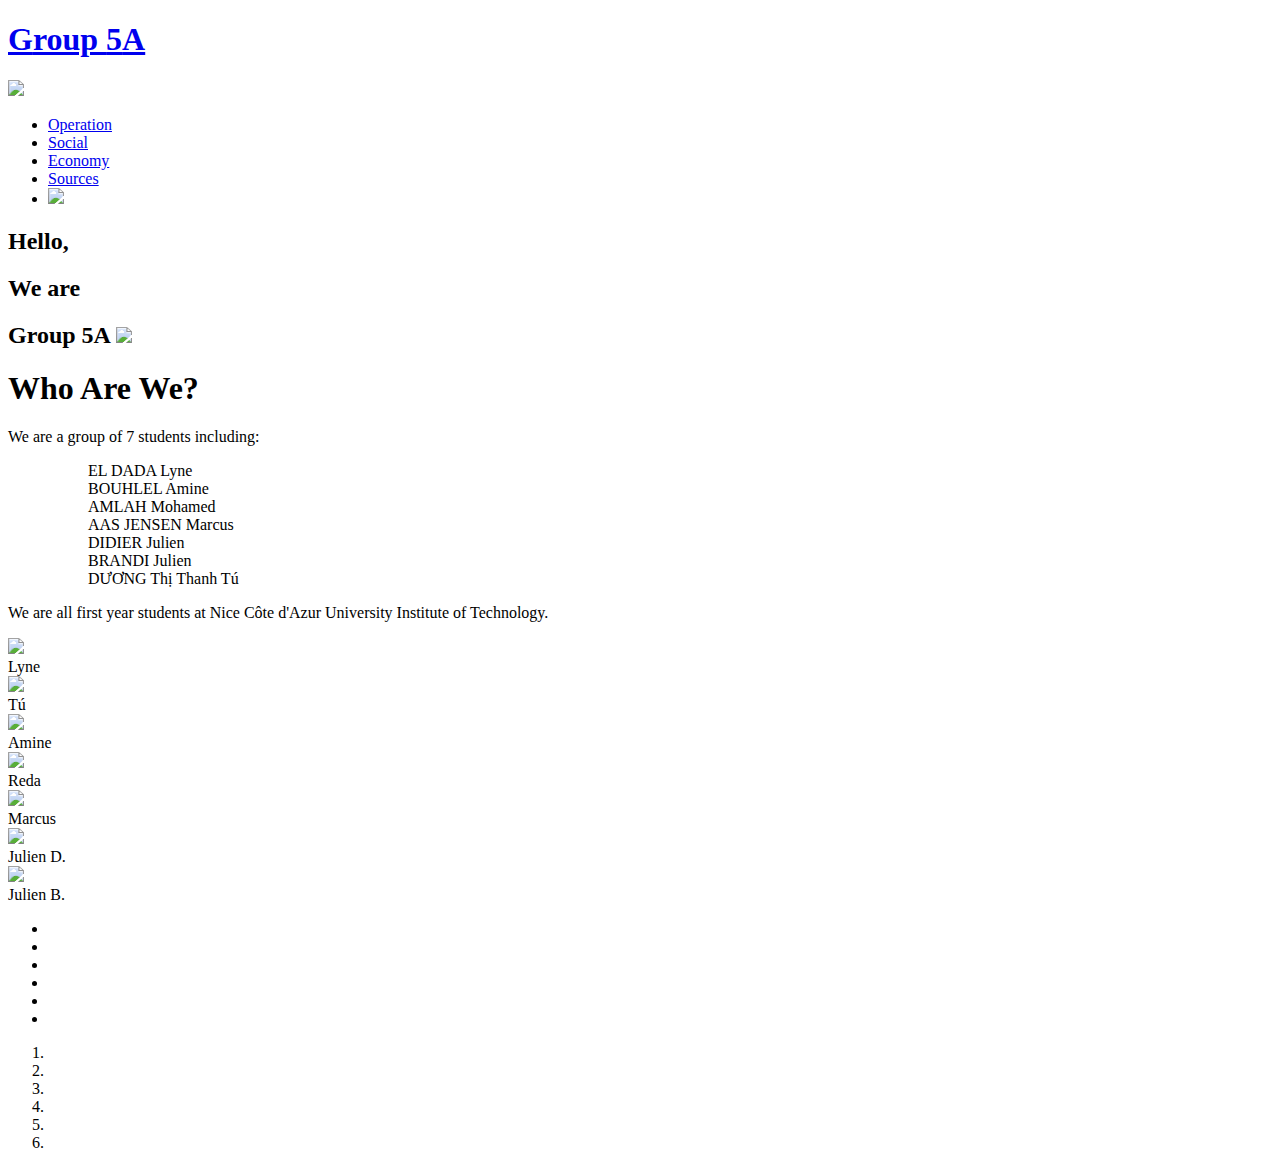
==== qui-sommes-nous-en.html @ dd375227 "Add files via upload" ====
<!DOCTYPE html>
<html lang="en">
  <head>
    <meta charset="UTF-8" />
    <meta name="viewport" content="width=device-width, initial-scale=1.0" />
    <link rel="stylesheet" href="../styles/style_qui2.css" />
    <title>Who are we?</title>
    <link rel="icon" href="../img/favicon.png" />
  </head>
  <body>
    <!-- Header -->
    <section id="header">
      <div class="header container">
        <div class="nav-bar">
          <div class="brand">
            <a href="./page_principale_en.html"
              ><h1><span>G</span>roup <span>5</span>A</h1></a
            >
          </div>
          <img class="rotate" src="../img/favicon.png" />
          <div class="nav-list">
            <div class="hamburger"><div class="bar"></div></div>
            <ul>
              <li class="menu_fonc">
                <a href="./partie_fonct_en.html">Operation</a>
              </li>
              <li class="menu_utilite">
                <a href="./partie_Sociale_en.html">Social</a>
              </li>
              <li class="menu_eco">
                <a href="./partie_economique_en.html">Economy</a>
              </li>
              <li class="menu_sources">
                <a href="./Sources_en.html">Sources</a>
              </li>
              <li class="versioneng">
                <a href="../pages/qui-sommes-nous.html"
                  ><img src="../img/frlogo.png"
                /></a>
              </li>
            </ul>
          </div>
        </div>
      </div>
    </section>
    <!-- End Header -->
    <!-- Hero Section  -->
    <section id="hero">
      <div class="hero container">
        <div>
          <h2>Hello, <span></span></h2>
          <h2>We are <span></span></h2>
          <h2>
            Group 5A <span><img src="../img/favicon.png" /></span>
          </h2>
        </div>
      </div>
    </section>
    <!-- End Hero Section  -->
    <!-- Service Section -->
    <section id="nous">
      <div class="nous container">
        <div class="nous-top">
          <h1 class="section-title">
            <span>W</span>ho <span>A</span>re <span>W</span>e?
          </h1>
          <p>We are a group of 7 students including:</p>
          <ul>
            <ol>
              EL DADA Lyne
            </ol>
            <ol>
              BOUHLEL Amine
            </ol>
            <ol>
              AMLAH Mohamed
            </ol>
            <ol>
              AAS JENSEN Marcus
            </ol>
            <ol>
              DIDIER Julien
            </ol>
            <ol>
              BRANDI Julien
            </ol>
            <ol>
              DƯƠNG Thị Thanh Tú
            </ol>
          </ul>
          <p id="p1">
            We are all first year students at Nice Côte d'Azur University
            Institute of Technology.
          </p>
        </div>
      </div>
    </section>
    <section id="photo">
      <div class="photo container" id="ourteam">
        <div class="ourteam_wrapper">
          <div class="team-1 team">
            <div class="team_members">
              <img src="../img/lyne.png" />
              <div class="ourteam_wrapper-layer_top">
                <div class="ourteam_wrapper-text">Lyne</div>
              </div>
            </div>
            <div class="team_members">
              <img src="../img/tu.jpg" />
              <div class="ourteam_wrapper-layer_top">
                <div class="ourteam_wrapper-text">Tú</div>
              </div>
            </div>
            <div class="team_members">
              <img src="../img/amine.png" />
              <div class="ourteam_wrapper-layer_top">
                <div class="ourteam_wrapper-text">Amine</div>
              </div>
            </div>
            <div class="team_members">
              <img src="../img/reda.jpg" />
              <div class="ourteam_wrapper-layer_top">
                <div class="ourteam_wrapper-text">Reda</div>
              </div>
            </div>
          </div>
          <div class="team-2 team">
            <div class="team_members">
              <img src="../img/marcus.jpg" />
              <div class="ourteam_wrapper-layer_top">
                <div class="ourteam_wrapper-text">Marcus</div>
              </div>
            </div>
            <div class="team_members">
              <img src="../img/julien.jpg" />
              <div class="ourteam_wrapper-layer_top">
                <div class="ourteam_wrapper-text">Julien D.</div>
              </div>
            </div>
            <div class="team_members">
              <img src="../img/julienb.jpg" />
              <div class="ourteam_wrapper-layer_top">
                <div class="ourteam_wrapper-text">Julien B.</div>
              </div>
            </div>
          </div>
        </div>
      </div>
    </section>
  </body>
  <footer>
    <div class="box">
      <ul class="minbox">
        <li></li>
        <li></li>
        <li></li>
        <li></li>
        <li></li>
        <li></li>
      </ul>
      <ol class="maxbox">
        <li></li>
        <li></li>
        <li></li>
        <li></li>
        <li></li>
        <li></li>
      </ol>
    </div>
  </footer>
</html>
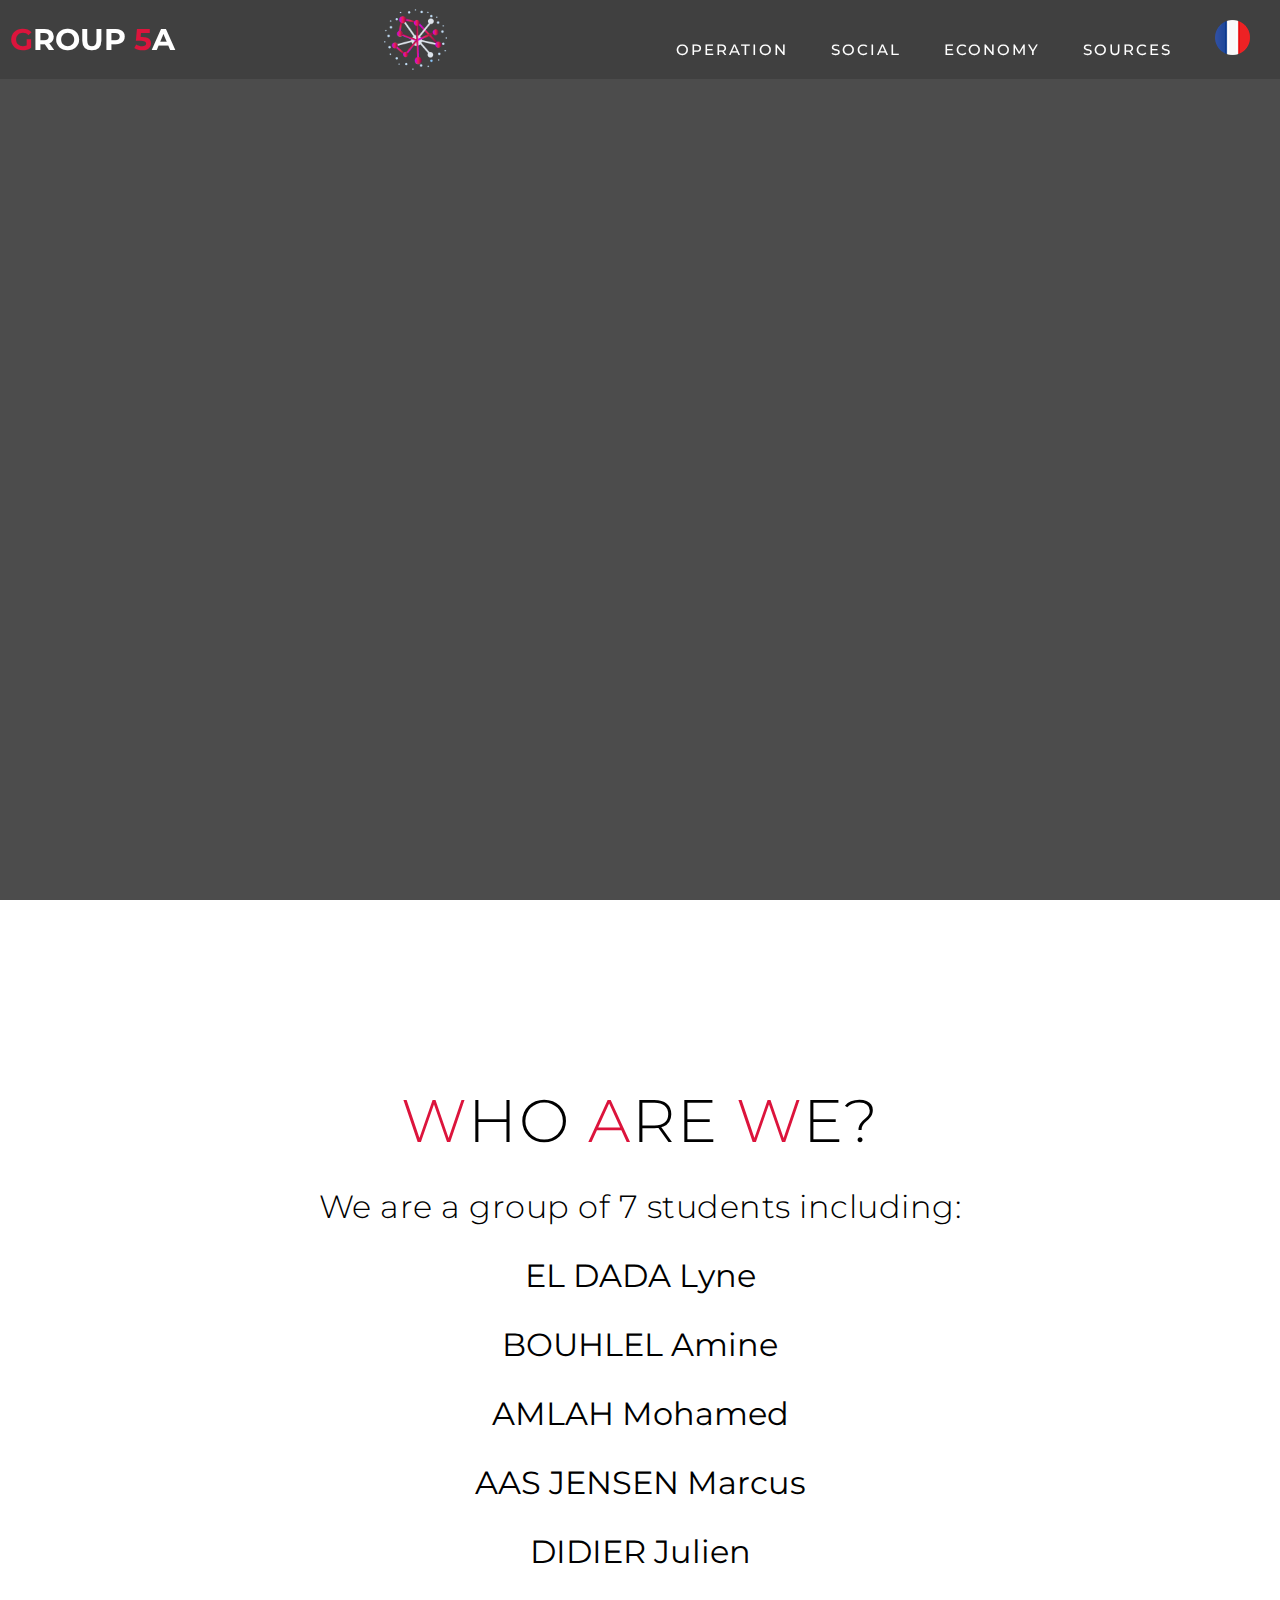
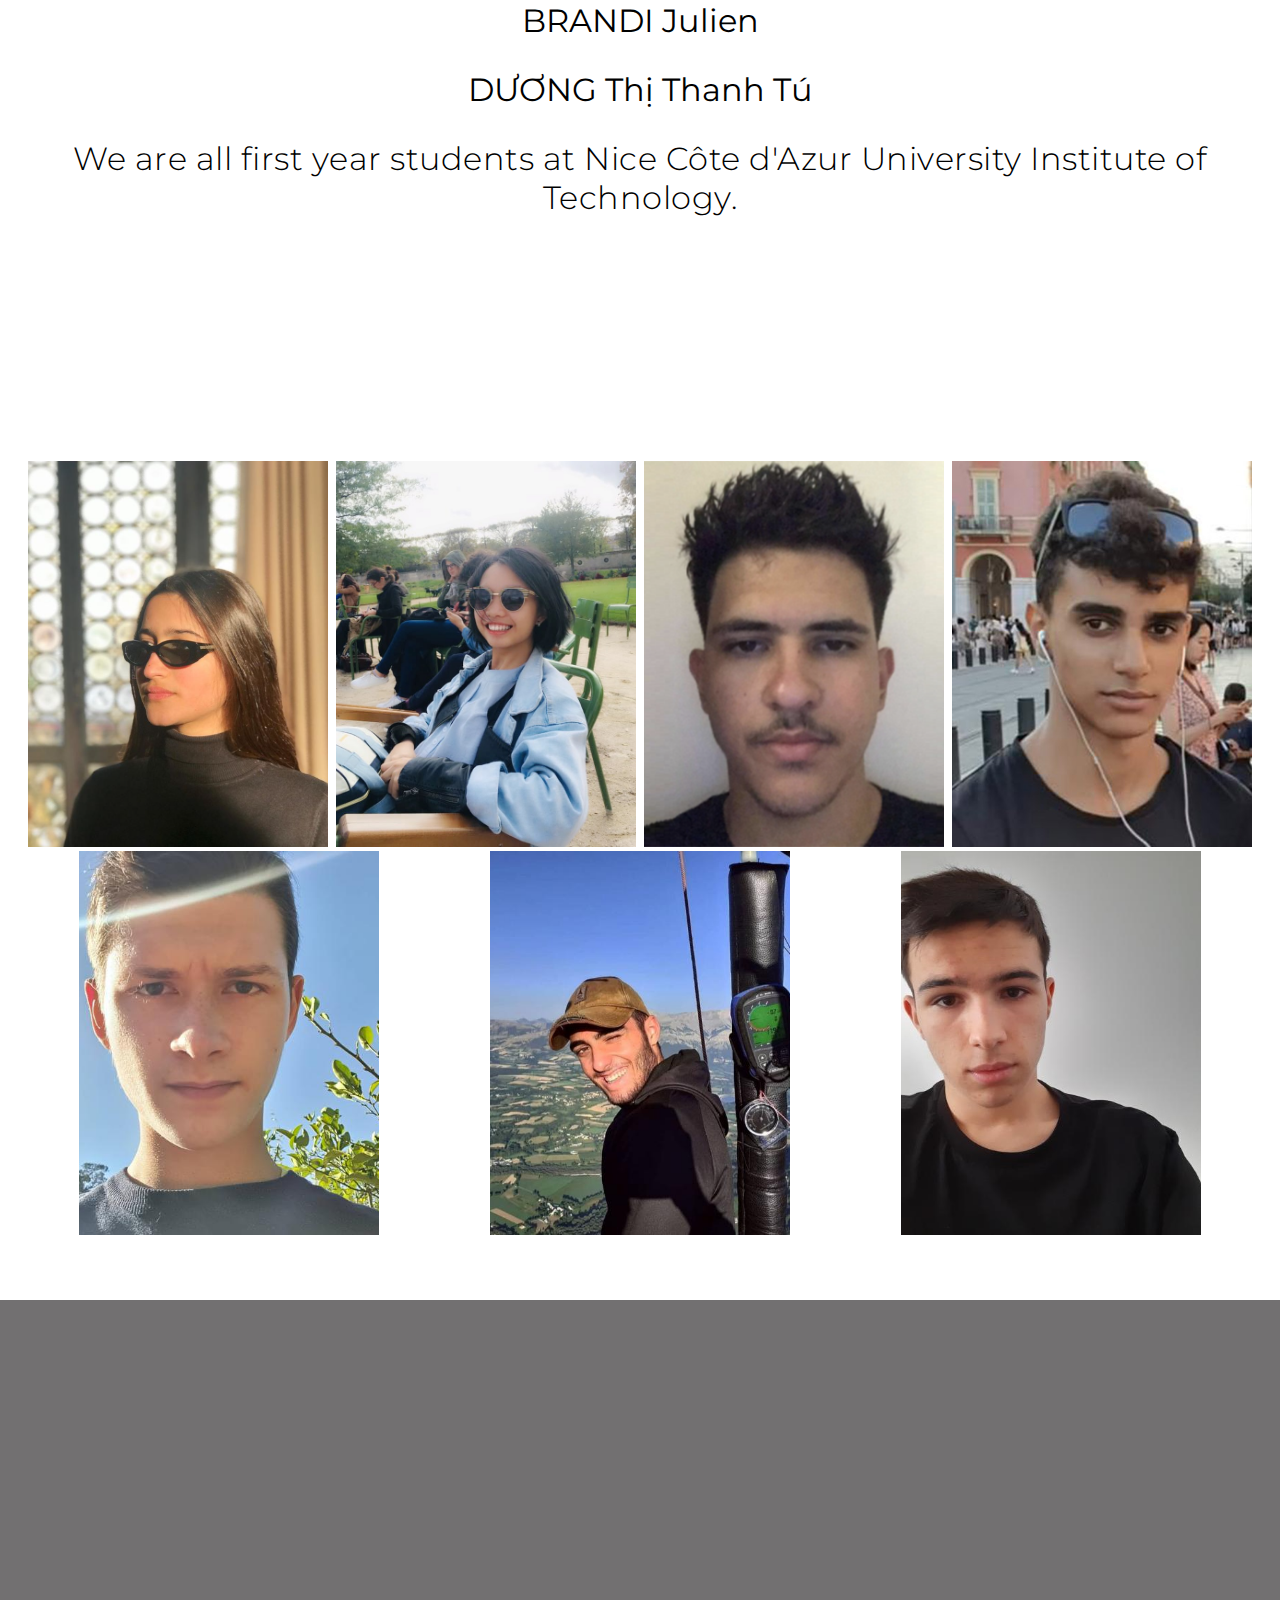
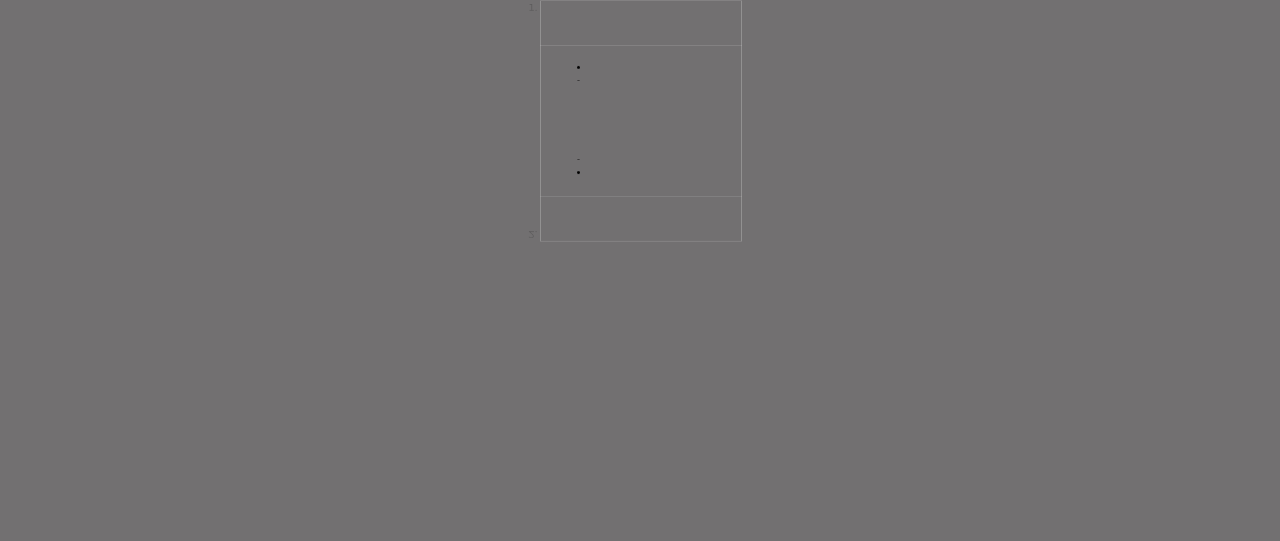
==== commit d71c15a8: "Update qui-sommes-nous-en.html" ====
--- a/qui-sommes-nous-en.html
+++ b/qui-sommes-nous-en.html
@@ -3,9 +3,9 @@
   <head>
     <meta charset="UTF-8" />
     <meta name="viewport" content="width=device-width, initial-scale=1.0" />
-    <link rel="stylesheet" href="../styles/style_qui2.css" />
+    <link rel="stylesheet" href="./style_qui2.css" />
     <title>Who are we?</title>
-    <link rel="icon" href="../img/favicon.png" />
+    <link rel="icon" href="./favicon.png" />
   </head>
   <body>
     <!-- Header -->
@@ -13,11 +13,11 @@
       <div class="header container">
         <div class="nav-bar">
           <div class="brand">
-            <a href="./page_principale_en.html"
+            <a href="./index.html"
               ><h1><span>G</span>roup <span>5</span>A</h1></a
             >
           </div>
-          <img class="rotate" src="../img/favicon.png" />
+          <img class="rotate" src="./favicon.png" />
           <div class="nav-list">
             <div class="hamburger"><div class="bar"></div></div>
             <ul>
@@ -34,8 +34,8 @@
                 <a href="./Sources_en.html">Sources</a>
               </li>
               <li class="versioneng">
-                <a href="../pages/qui-sommes-nous.html"
-                  ><img src="../img/frlogo.png"
+                <a href="./qui-sommes-nous.html"
+                  ><img src="./frlogo.png"
                 /></a>
               </li>
             </ul>
@@ -51,7 +51,7 @@
           <h2>Hello, <span></span></h2>
           <h2>We are <span></span></h2>
           <h2>
-            Group 5A <span><img src="../img/favicon.png" /></span>
+            Group 5A <span><img src="./favicon.png" /></span>
           </h2>
         </div>
       </div>
@@ -100,25 +100,25 @@
         <div class="ourteam_wrapper">
           <div class="team-1 team">
             <div class="team_members">
-              <img src="../img/lyne.png" />
+              <img src="./lyne.png" />
               <div class="ourteam_wrapper-layer_top">
                 <div class="ourteam_wrapper-text">Lyne</div>
               </div>
             </div>
             <div class="team_members">
-              <img src="../img/tu.jpg" />
+              <img src="./tu.jpg" />
               <div class="ourteam_wrapper-layer_top">
                 <div class="ourteam_wrapper-text">Tú</div>
               </div>
             </div>
             <div class="team_members">
-              <img src="../img/amine.png" />
+              <img src="./amine.png" />
               <div class="ourteam_wrapper-layer_top">
                 <div class="ourteam_wrapper-text">Amine</div>
               </div>
             </div>
             <div class="team_members">
-              <img src="../img/reda.jpg" />
+              <img src="./reda.jpg" />
               <div class="ourteam_wrapper-layer_top">
                 <div class="ourteam_wrapper-text">Reda</div>
               </div>
@@ -126,19 +126,19 @@
           </div>
           <div class="team-2 team">
             <div class="team_members">
-              <img src="../img/marcus.jpg" />
+              <img src="./marcus.jpg" />
               <div class="ourteam_wrapper-layer_top">
                 <div class="ourteam_wrapper-text">Marcus</div>
               </div>
             </div>
             <div class="team_members">
-              <img src="../img/julien.jpg" />
+              <img src="./julien.jpg" />
               <div class="ourteam_wrapper-layer_top">
                 <div class="ourteam_wrapper-text">Julien D.</div>
               </div>
             </div>
             <div class="team_members">
-              <img src="../img/julienb.jpg" />
+              <img src="./julienb.jpg" />
               <div class="ourteam_wrapper-layer_top">
                 <div class="ourteam_wrapper-text">Julien B.</div>
               </div>
--- a/style_qui2.css
+++ b/style_qui2.css
@@ -0,0 +1,702 @@
+@import "https://fonts.googleapis.com/css?family=Montserrat:300, 400, 700&display=swap";
+/* Keyframes */
+@keyframes move {
+  0% {
+    transform: rotateX(13deg) rotateY(0deg);
+  }
+  25% {
+    transform: rotateX(26deg) rotateY(90deg);
+  }
+  50% {
+    transform: rotateX(50deg) rotateY(180deg);
+  }
+  75% {
+    transform: rotateX(26deg) rotateY(270deg);
+  }
+  100% {
+    transform: rotateX(13deg) rotateY(360deg);
+  }
+}
+@keyframes hamburger_puls {
+  0% {
+    opacity: 1;
+    transform: scale(1);
+  }
+  100% {
+    opacity: 0;
+    transform: scale(1.4);
+  }
+}
+@keyframes text_reveal_box {
+  50% {
+    width: 100%;
+    left: 0;
+  }
+  100% {
+    width: 0;
+    left: 100%;
+  }
+}
+@keyframes text_reveal {
+  100% {
+    color: white;
+  }
+}
+@keyframes text_reveal_name {
+  100% {
+    color: crimson;
+    font-weight: 500;
+  }
+}
+@keyframes rotation {
+  from {
+    transform: rotate(0deg);
+  }
+  to {
+    transform: rotate(359deg);
+  }
+}
+/* End Keyframes */
+* {
+  padding: 0;
+  margin: 0;
+}
+html {
+  font-size: 10px;
+  font-family: "Montserrat", sans-serif;
+  scroll-behavior: smooth;
+}
+a {
+  text-decoration: none;
+}
+.container {
+  min-height: 100vh;
+  width: 100%;
+  display: flex;
+  align-items: center;
+  justify-content: center;
+}
+img {
+  height: 100%;
+  width: 100%;
+  object-fit: cover;
+}
+p {
+  color: black;
+  font-size: 1.4rem;
+  margin-top: 5px;
+  line-height: 2.5rem;
+  font-weight: 300;
+  letter-spacing: 0.05rem;
+}
+.section-title {
+  font-size: 4rem;
+  font-weight: 300;
+  color: black;
+  margin-bottom: 10px;
+  text-transform: uppercase;
+  letter-spacing: 0.2rem;
+  text-align: center;
+}
+.section-title span {
+  color: crimson;
+}
+
+.brand h1 {
+  font-size: 3rem;
+  text-transform: uppercase;
+  color: white;
+}
+.brand h1 span {
+  color: crimson;
+}
+/*Hamburger*/
+#header .hamburger {
+  height: 60px;
+  width: 60px;
+  display: inline-block;
+  border: 3px solid white;
+  border-radius: 50%;
+  position: relative;
+  display: flex;
+  align-items: center;
+  justify-content: center;
+  z-index: 100;
+  cursor: pointer;
+  transform: scale(0.8);
+  margin-right: 20px;
+}
+#header .hamburger:after {
+  position: absolute;
+  content: "";
+  height: 100%;
+  width: 100%;
+  border-radius: 50%;
+  border: 3px solid white;
+  animation: hamburger_puls 1s ease infinite;
+}
+#header .hamburger .bar {
+  height: 2px;
+  width: 30px;
+  position: relative;
+  background-color: white;
+  z-index: -1;
+}
+#header .hamburger .bar::after,
+#header .hamburger .bar::before {
+  content: "";
+  position: absolute;
+  height: 100%;
+  width: 100%;
+  left: 0;
+  background-color: white;
+  transition: 0.3s ease;
+  transition-property: top, bottom;
+}
+#header .hamburger .bar::after {
+  top: 8px;
+}
+#header .hamburger .bar::before {
+  bottom: 8px;
+}
+/*End of Hamburger*/
+/* Header section */
+#header {
+  position: fixed;
+  z-index: 1000;
+  left: 0;
+  top: 0;
+  width: 100vw;
+  height: auto;
+}
+#header .header {
+  min-height: 8vh;
+  background-color: rgba(31, 30, 30, 0.24);
+  transition: 0.3s ease background-color;
+}
+#header .nav-bar {
+  display: flex;
+  align-items: center;
+  justify-content: space-between;
+  width: 100%;
+  height: 100%;
+  max-width: 1300px;
+  padding: 0 10px;
+}
+#header .nav-list ul {
+  list-style: none;
+  position: absolute;
+  background-color: rgb(31, 30, 30);
+  width: 100vw;
+  height: 100vh;
+  left: 100%;
+  top: 0;
+  display: flex;
+  flex-direction: column;
+  justify-content: center;
+  align-items: center;
+  z-index: 1;
+  overflow-x: hidden;
+  transition: 0.5s ease left;
+}
+
+#header .nav-list ul a {
+  font-size: 2.9rem;
+  font-weight: 500;
+  letter-spacing: 0.2rem;
+  text-decoration: none;
+  color: white;
+  text-transform: uppercase;
+  padding: 20px;
+  display: block;
+}
+#header .nav-list ul a::after {
+  content: attr(data-after);
+  position: absolute;
+  top: 50%;
+  left: 50%;
+  transform: translate(-50%, -50%) scale(0);
+  color: rgba(240, 248, 255, 0.021);
+  font-size: 13rem;
+  letter-spacing: 50px;
+  z-index: -1;
+  transition: 0.3s ease letter-spacing;
+}
+#header .nav-list ul li:hover a::after {
+  transform: translate(-50%, -50%) scale(1);
+  letter-spacing: initial;
+}
+#header .nav-list ul li:hover a {
+  color: crimson;
+}
+
+.rotate {
+  width: 5%;
+  animation: rotation 5s infinite linear;
+  display: block;
+  margin-left: auto;
+  margin-right: auto; /*Pour mettre l'image au centre*/
+  background-color: transparent;
+}
+/*End of Header*/
+/* Hero Section */
+#hero {
+  background-image: url(../img/iutgif.gif);
+  background-size: cover;
+  background-position: top center;
+  position: relative;
+  z-index: 1;
+}
+#hero::after {
+  content: "";
+  position: absolute;
+  left: 0;
+  top: 0;
+  height: 100%;
+  width: 100%;
+  background-color: black;
+  opacity: 0.7;
+  z-index: -1;
+}
+#hero .hero {
+  max-width: 1200px;
+  margin: 0 auto;
+  padding: 0 50px;
+  justify-content: flex-start;
+}
+#hero h2 {
+  display: block;
+  width: fit-content;
+  font-size: 4rem;
+  position: relative;
+  color: transparent;
+  animation: text_reveal 0.5s ease forwards;
+  animation-delay: 1s;
+}
+#hero h2:nth-child(1) {
+  animation-delay: 1s;
+}
+#hero h2:nth-child(2) {
+  animation-delay: 2s;
+}
+#hero h2:nth-child(3) {
+  animation: text_reveal_name 0.5s ease forwards;
+  animation-delay: 3s;
+}
+#hero h2 span {
+  position: absolute;
+  top: 0;
+  left: 0;
+  height: 100%;
+  width: 0;
+  background-color: crimson;
+  animation: text_reveal_box 1s ease;
+  animation-delay: 0.5s;
+}
+#hero h2:nth-child(1) span {
+  animation-delay: 0.5s;
+}
+#hero h2:nth-child(2) span {
+  animation-delay: 1.5s;
+}
+#hero h2:nth-child(3) span {
+  animation-delay: 2.5s;
+}
+/* End Hero Section */
+/*Nous Section*/
+#nous .nous {
+  text-align: center;
+  max-width: 1500px;
+  margin: 0 auto;
+  padding: 100px 0;
+}
+#nous .nous-top {
+  max-width: 1500px;
+  margin: 0 auto;
+}
+#nous ol,
+p {
+  font-size: 32px;
+  margin-top: 30px;
+}
+#nous p {
+  line-height: normal;
+}
+#nous ol:hover {
+  color: crimson;
+  font-weight: bolder;
+  font-size: 34px;
+  padding: 10px;
+  background-color: rgba(73, 78, 82, 0.205);
+}
+
+/*End Nous Section*/
+/*Photo Section*/
+.ourteam_wrapper {
+  display: flex;
+  flex-direction: column;
+  flex-shrink: 0;
+  flex-wrap: wrap;
+  margin: 0 auto;
+}
+.ourteam_wrapper .team {
+  display: flex;
+  justify-content: space-around;
+  flex-wrap: wrap;
+}
+.ourteam_wrapper .team_members {
+  height: auto;
+  cursor: pointer;
+  overflow: hidden;
+  position: relative;
+  margin-left: 4px;
+  margin-right: 4px;
+  margin-bottom: 4px;
+  flex-wrap: wrap;
+  max-width: 300px;
+}
+.ourteam_wrapper .team_members:hover img {
+  transform: scale(1.1);
+}
+
+/*Effect de hover afficher nom*/
+.team_members:hover {
+  opacity: 1;
+}
+.ourteam_wrapper,
+.ourteam_wrapper * {
+  box-sizing: border-box;
+}
+.ourteam_wrapper {
+  position: relative;
+  display: inline-block;
+  overflow: hidden;
+  max-width: 100%;
+  height: auto;
+}
+.ourteam_wrapper img {
+  max-width: 100%;
+}
+.ourteam_wrapper {
+  display: block;
+}
+.ourteam_wrapper .ourteam_wrapper-layer_top {
+  opacity: 0;
+  position: absolute;
+  top: 0;
+  left: 0;
+  right: 0;
+  bottom: 0;
+  width: 100%;
+  height: 100%;
+  background: rgba(0, 0, 0, 0.6);
+  color: white;
+  padding: 15px;
+  -moz-transition: all 0.4s ease-in-out 0s;
+  -webkit-transition: all 0.4s ease-in-out 0s;
+  -ms-transition: all 0.4s ease-in-out 0s;
+  transition: all 0.4s ease-in-out 0s;
+}
+.ourteam_wrapper .team_members:hover .ourteam_wrapper-layer_top,
+.ourteam_wrapper.active .ourteam_wrapper-layer_top {
+  opacity: 1;
+}
+.ourteam_wrapper .ourteam_wrapper-text {
+  text-align: center;
+  font-size: 25px;
+  font-family: "Montserrat", sans-serif;
+  display: inline-block;
+  position: absolute;
+  top: 50%;
+  left: 50%;
+  -moz-transform: translate(-50%, -50%);
+  -webkit-transform: translate(-50%, -50%);
+  -ms-transform: translate(-50%, -50%);
+  transform: translate(-50%, -50%);
+}
+/*End of Hover Effect*/
+/*End of Photo Section*/
+/*Cool ImageBox Footer*/
+.box {
+  width: 200px;
+  height: 200px;
+  position: relative;
+  margin: 300px auto;
+  transform-style: preserve-3d;
+  transform: rotateX(13deg);
+  animation: move 5s linear infinite;
+}
+
+.minbox {
+  width: 100px;
+  height: 100px;
+  position: absolute;
+  left: 50px;
+  top: 50px;
+  transform-style: preserve-3d;
+}
+
+.minbox li {
+  width: 100px;
+  height: 100px;
+  position: absolute;
+  left: 0;
+  top: 0;
+}
+
+.minbox li:nth-child(1) {
+  background: url("../img/reda.jpg") no-repeat 0 0;
+  transform: translateZ(50px);
+  background-size: cover;
+}
+
+.minbox li:nth-child(2) {
+  background: url("../img/julienmaxbox.jpg") no-repeat 0 0;
+  transform: rotateX(180deg) translateZ(50px);
+  background-size: cover;
+}
+
+.minbox li:nth-child(3) {
+  background: url("../img/amine.png") no-repeat 0 0;
+  transform: rotateX(-90deg) translateZ(50px);
+  background-size: cover;
+}
+
+.minbox li:nth-child(4) {
+  background: url("../img/julien.jpg") no-repeat 0 0;
+  transform: rotateX(90deg) translateZ(50px);
+  background-size: cover;
+}
+
+.minbox li:nth-child(5) {
+  background: url("../img/tu.jpg") no-repeat 0 0;
+  transform: rotateY(-90deg) translateZ(50px);
+  background-size: cover;
+}
+
+.minbox li:nth-child(6) {
+  background: url("../img/uni_logo_mobile2.png") no-repeat 0 0;
+  transform: rotateY(90deg) translateZ(50px);
+  background-size: cover;
+}
+
+.maxbox li:nth-child(1) {
+  background: url("../img/lyne.png") no-repeat 0 0;
+  transform: translateZ(50px);
+  background-size: 100% 100%;
+  transform: translateZ(100px);
+}
+
+.maxbox li:nth-child(2) {
+  background: url("../img/julienmaxbox.jpg") no-repeat 0 0;
+  transform: rotateX(180deg) translateZ(100px);
+  background-size: 100% 100%;
+}
+
+.maxbox li:nth-child(3) {
+  background: url("../img/reda.jpg") no-repeat 0 0;
+  transform: rotateX(-90deg) translateZ(100px);
+  background-size: 100% 100%;
+}
+
+.maxbox li:nth-child(4) {
+  background: url("../img/amine.png") no-repeat 0 0;
+  transform: rotateX(90deg) translateZ(100px);
+  background-size: 100% 100%;
+}
+
+.maxbox li:nth-child(5) {
+  background: url("../img/julienb.jpg") no-repeat 0 0;
+  transform: rotateY(-90deg) translateZ(100px);
+  background-size: 100% 100%;
+}
+
+.maxbox li:nth-child(6) {
+  background: url("../img/marcus.jpg") no-repeat 0 0;
+  transform: rotateY(90deg) translateZ(100px);
+  background-size: 100% 100%;
+}
+.box,
+.minbox,
+.maxbox {
+  background-color: transparent;
+}
+.maxbox li:nth-child(4) {
+  transform: rotateX(90deg) translateZ(100px);
+}
+
+.maxbox li:nth-child(5) {
+  transform: rotateY(-90deg) translateZ(100px);
+}
+
+.maxbox li:nth-child(6) {
+  transform: rotateY(90deg) translateZ(100px);
+}
+
+.maxbox {
+  width: 200px;
+  height: 200px;
+  position: absolute;
+  left: 0;
+  top: 0;
+  transform-style: preserve-3d;
+}
+
+.maxbox li {
+  width: 200px;
+  height: 200px;
+  background: #fff;
+  border: 1px solid #ccc;
+  position: absolute;
+  left: 0;
+  top: 0;
+  opacity: 0.2;
+  transition: all 1s ease;
+}
+
+.box:hover ol li:nth-child(1) {
+  transform: translateZ(300px);
+  width: 400px;
+  height: 400px;
+  opacity: 0.8;
+  left: -100px;
+  top: -100px;
+}
+
+.box:hover ol li:nth-child(2) {
+  transform: rotateX(180deg) translateZ(300px);
+  width: 400px;
+  height: 400px;
+  opacity: 0.8;
+  left: -100px;
+  top: -100px;
+}
+
+.box:hover ol li:nth-child(3) {
+  transform: rotateX(-90deg) translateZ(300px);
+  width: 400px;
+  height: 400px;
+  opacity: 0.8;
+  left: -100px;
+  top: -100px;
+}
+
+.box:hover ol li:nth-child(4) {
+  transform: rotateX(90deg) translateZ(300px);
+  width: 400px;
+  height: 400px;
+  opacity: 0.8;
+  left: -100px;
+  top: -100px;
+}
+
+.box:hover ol li:nth-child(5) {
+  transform: rotateY(-90deg) translateZ(300px);
+  width: 400px;
+  height: 400px;
+  opacity: 0.8;
+  left: -100px;
+  top: -100px;
+}
+
+.box:hover ol li:nth-child(6) {
+  transform: rotateY(90deg) translateZ(300px);
+  width: 400px;
+  height: 400px;
+  opacity: 0.8;
+  left: -100px;
+  top: -100px;
+}
+footer {
+  background-color: rgba(49, 47, 48, 0.685);
+  padding: 1.6%;
+}
+
+/*End of Cool Footer*/
+
+/*Media*/
+/* Media Query For Tablet */
+@media only screen and (min-width: 768px) {
+  h1.section-title {
+    font-size: 6rem;
+  }
+  /* Hero */
+  #hero h2 {
+    font-size: 7.5rem;
+  }
+
+  /* End Hero */
+  /* End Media Query For Tablet */
+
+  /* Media Query For Desktop */
+  @media only screen and (min-width: 1200px) {
+    /* header */
+    #header .hamburger {
+      display: none;
+    }
+    #header .nav-list ul {
+      position: initial;
+      display: block;
+      height: auto;
+      width: fit-content;
+      background-color: transparent;
+    }
+    #header .nav-list ul li {
+      display: inline-block;
+    }
+    #header .nav-list ul li a {
+      font-size: 1.5rem;
+    }
+    #header .nav-list ul a:after {
+      display: none;
+    }
+    #nous .nous-top {
+      min-width: 1250px;
+    }
+  }
+}
+/*Tablet ou plus petit*/
+@media only screen and (max-width: 768px) {
+  #p1 {
+    margin-bottom: -300px;
+  }
+  footer {
+    margin-top: -200px;
+  }
+  #hero {
+    background-image: url(../img/uni_logo_mobile.png);
+  }
+  p {
+    font-size: 27px;
+  }
+  .hamburger:hover {
+    background-color: rgb(220, 20, 60);
+  }
+  .ourteam_wrapper {
+    margin-top: 200px;
+    margin-bottom: 200px;
+  }
+
+  #header .nav-list:hover ul {
+    left: 0%;
+    visibility: visible;
+  }
+}
+
+/*Mobile*/
+@media only screen and (max-width: 411px) {
+  #hero {
+    background-image: url(../img/uni_logo_mobile2.png);
+  }
+  #header .nav-list ul a {
+    font-size: 1.7rem;
+  }
+}
+
+@media only screen and (max-width: 280px) {
+  #header .nav-list ul a {
+    font-size: 1rem;
+  }
+}
+/* End header */
+/*End Media Desktop*/
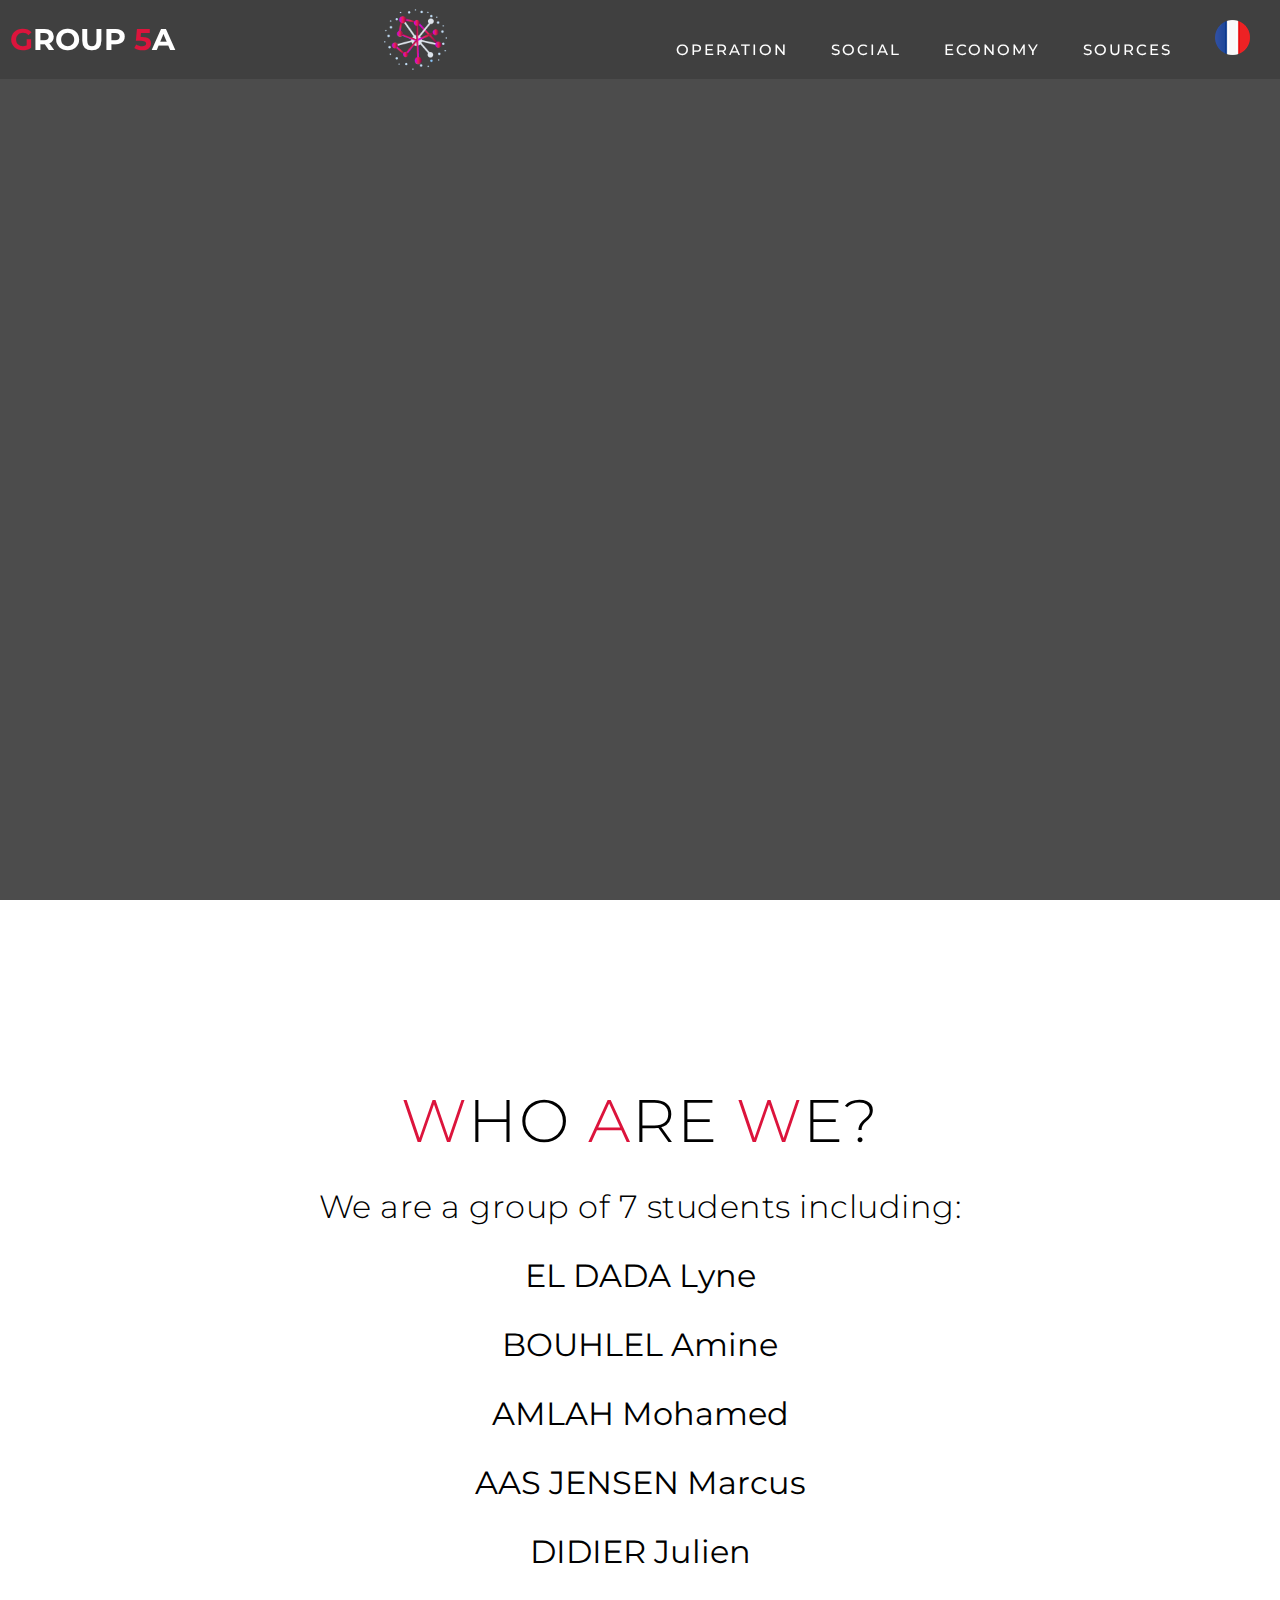
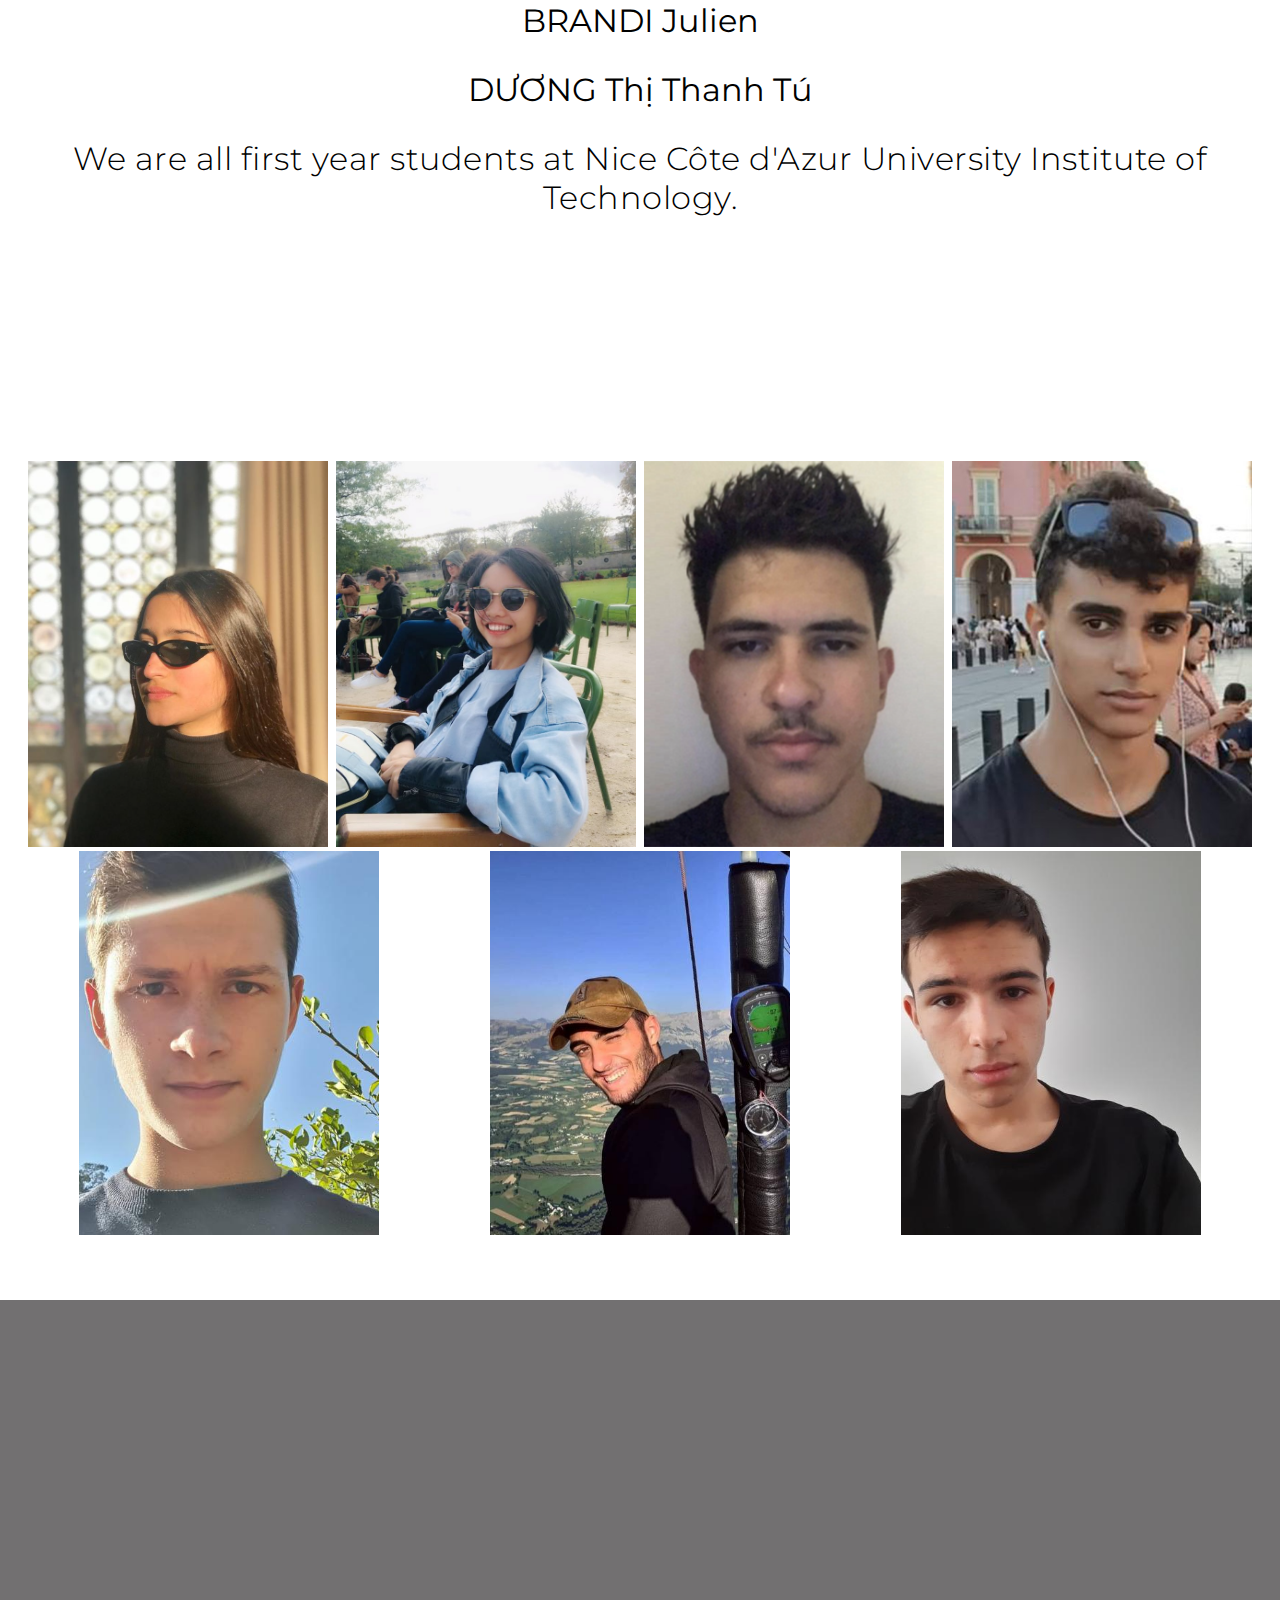
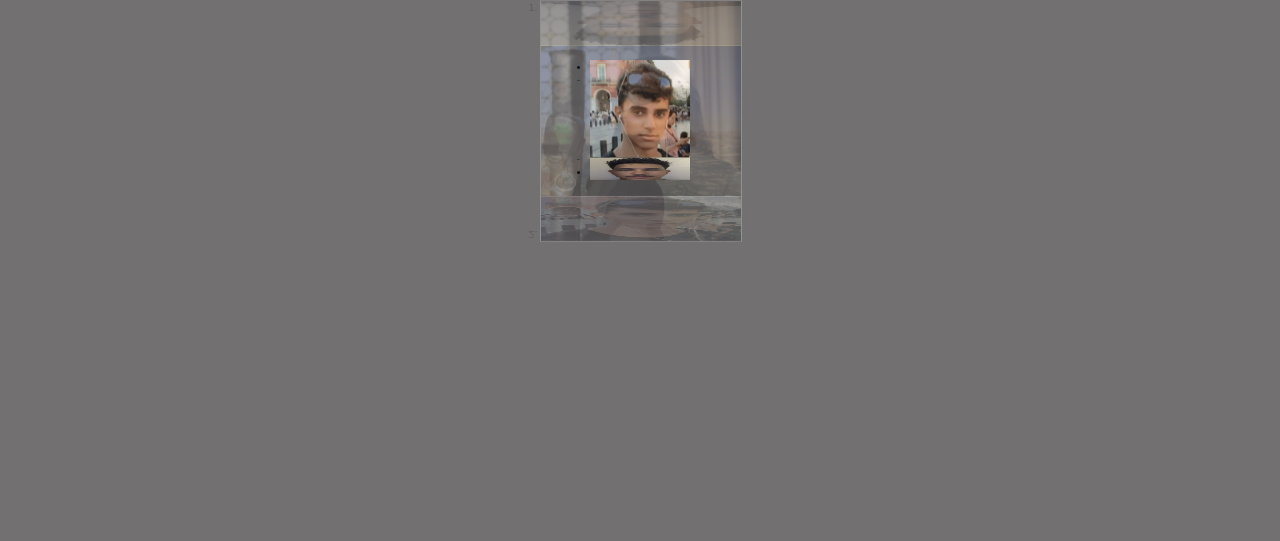
==== commit 3edebb39: "Update qui-sommes-nous-en.html" ====
--- a/qui-sommes-nous-en.html
+++ b/qui-sommes-nous-en.html
@@ -34,7 +34,7 @@
                 <a href="./Sources_en.html">Sources</a>
               </li>
               <li class="versioneng">
-                <a href="./qui-sommes-nous.html"
+                <a href="./index.html"
                   ><img src="./frlogo.png"
                 /></a>
               </li>
--- a/style_qui2.css
+++ b/style_qui2.css
@@ -445,74 +445,74 @@
 }
 
 .minbox li:nth-child(1) {
-  background: url("../img/reda.jpg") no-repeat 0 0;
+  background: url("./reda.jpg") no-repeat 0 0;
   transform: translateZ(50px);
   background-size: cover;
 }
 
 .minbox li:nth-child(2) {
-  background: url("../img/julienmaxbox.jpg") no-repeat 0 0;
+  background: url("./julienmaxbox.jpg") no-repeat 0 0;
   transform: rotateX(180deg) translateZ(50px);
   background-size: cover;
 }
 
 .minbox li:nth-child(3) {
-  background: url("../img/amine.png") no-repeat 0 0;
+  background: url("./amine.png") no-repeat 0 0;
   transform: rotateX(-90deg) translateZ(50px);
   background-size: cover;
 }
 
 .minbox li:nth-child(4) {
-  background: url("../img/julien.jpg") no-repeat 0 0;
+  background: url("./julien.jpg") no-repeat 0 0;
   transform: rotateX(90deg) translateZ(50px);
   background-size: cover;
 }
 
 .minbox li:nth-child(5) {
-  background: url("../img/tu.jpg") no-repeat 0 0;
+  background: url("./tu.jpg") no-repeat 0 0;
   transform: rotateY(-90deg) translateZ(50px);
   background-size: cover;
 }
 
 .minbox li:nth-child(6) {
-  background: url("../img/uni_logo_mobile2.png") no-repeat 0 0;
+  background: url("./uni_logo_mobile2.png") no-repeat 0 0;
   transform: rotateY(90deg) translateZ(50px);
   background-size: cover;
 }
 
 .maxbox li:nth-child(1) {
-  background: url("../img/lyne.png") no-repeat 0 0;
+  background: url("./lyne.png") no-repeat 0 0;
   transform: translateZ(50px);
   background-size: 100% 100%;
   transform: translateZ(100px);
 }
 
 .maxbox li:nth-child(2) {
-  background: url("../img/julienmaxbox.jpg") no-repeat 0 0;
+  background: url("./julienmaxbox.jpg") no-repeat 0 0;
   transform: rotateX(180deg) translateZ(100px);
   background-size: 100% 100%;
 }
 
 .maxbox li:nth-child(3) {
-  background: url("../img/reda.jpg") no-repeat 0 0;
+  background: url("./reda.jpg") no-repeat 0 0;
   transform: rotateX(-90deg) translateZ(100px);
   background-size: 100% 100%;
 }
 
 .maxbox li:nth-child(4) {
-  background: url("../img/amine.png") no-repeat 0 0;
+  background: url("./amine.png") no-repeat 0 0;
   transform: rotateX(90deg) translateZ(100px);
   background-size: 100% 100%;
 }
 
 .maxbox li:nth-child(5) {
-  background: url("../img/julienb.jpg") no-repeat 0 0;
+  background: url("./julienb.jpg") no-repeat 0 0;
   transform: rotateY(-90deg) translateZ(100px);
   background-size: 100% 100%;
 }
 
 .maxbox li:nth-child(6) {
-  background: url("../img/marcus.jpg") no-repeat 0 0;
+  background: url("./marcus.jpg") no-repeat 0 0;
   transform: rotateY(90deg) translateZ(100px);
   background-size: 100% 100%;
 }
@@ -664,7 +664,7 @@
     margin-top: -200px;
   }
   #hero {
-    background-image: url(../img/uni_logo_mobile.png);
+    background-image: url(./uni_logo_mobile.png);
   }
   p {
     font-size: 27px;
@@ -686,7 +686,7 @@
 /*Mobile*/
 @media only screen and (max-width: 411px) {
   #hero {
-    background-image: url(../img/uni_logo_mobile2.png);
+    background-image: url(./uni_logo_mobile2.png);
   }
   #header .nav-list ul a {
     font-size: 1.7rem;
